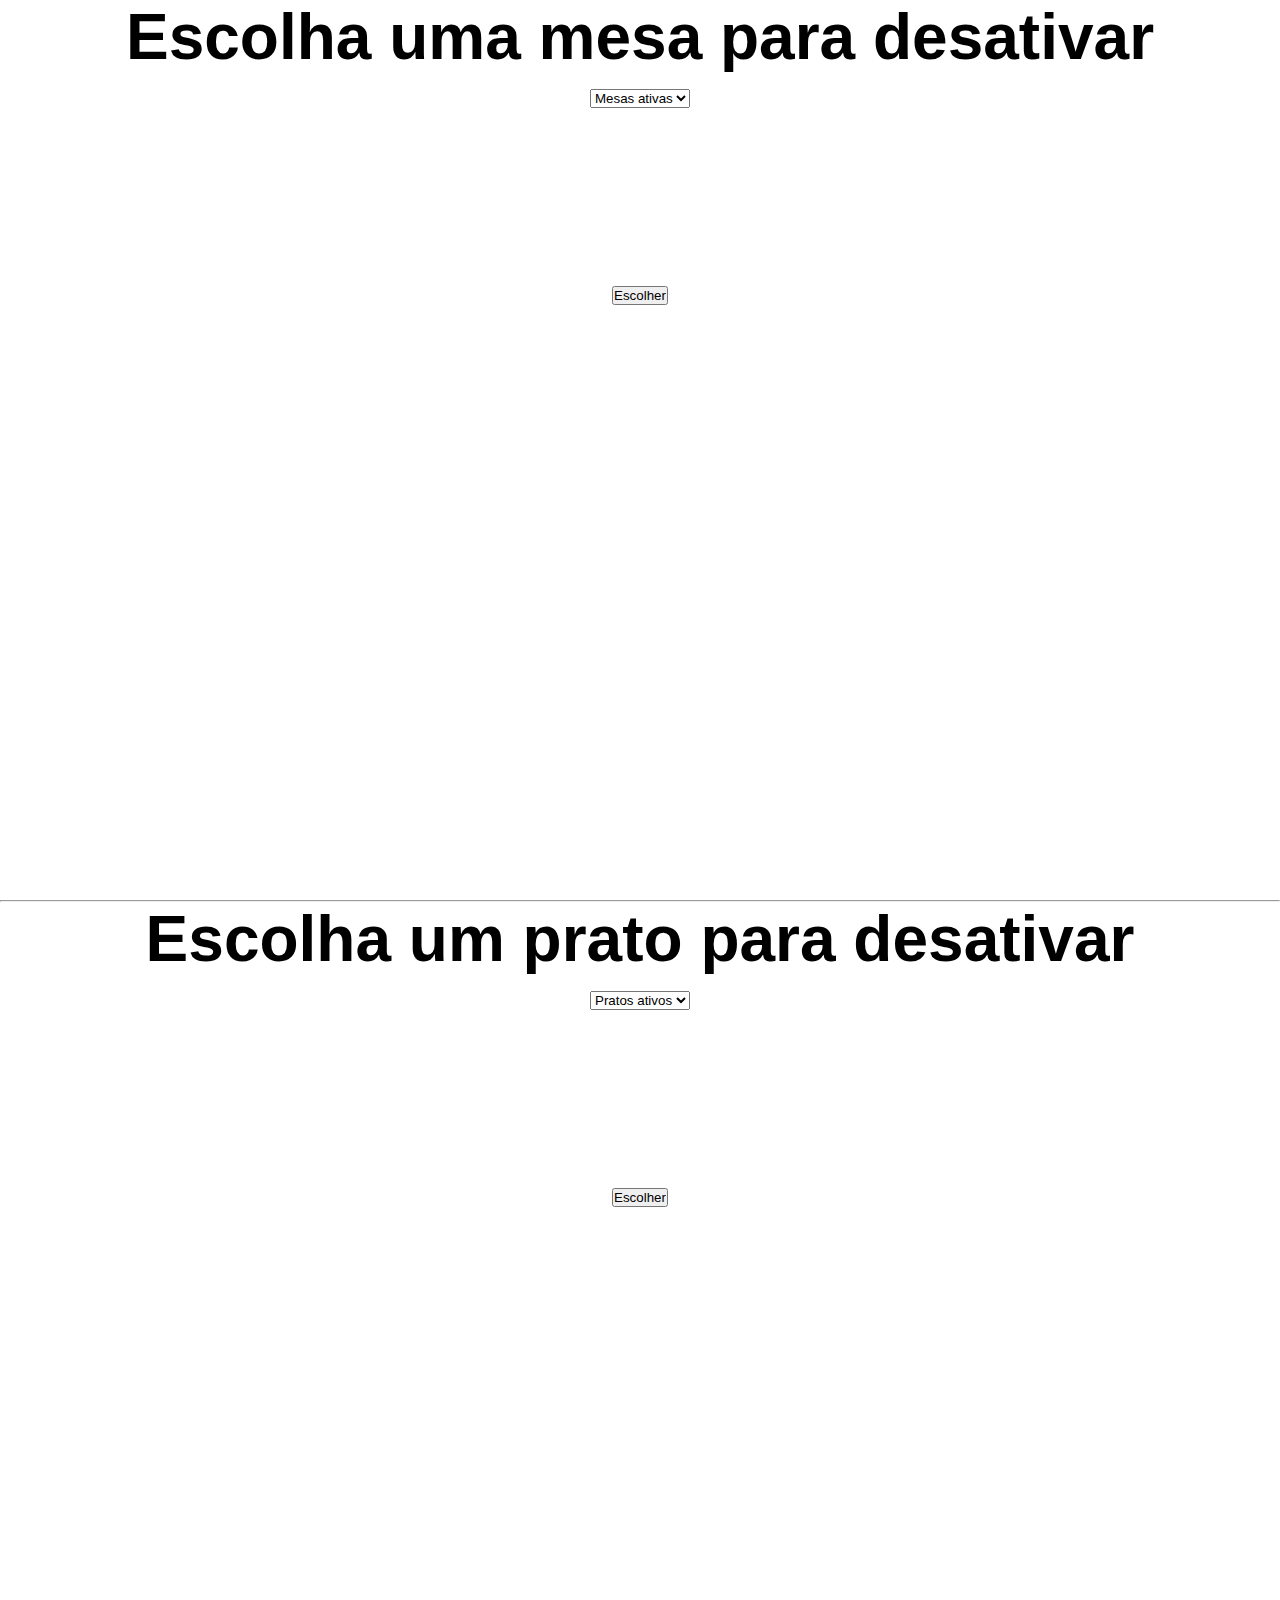
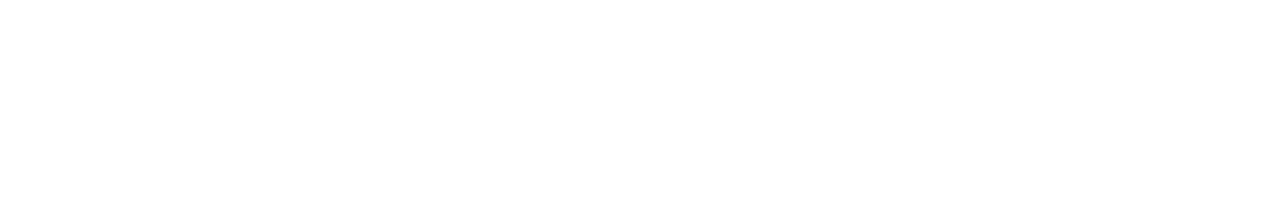
==== resources/html/adm.html @ e8413501 "ADM screen" ====
<!DOCTYPE html>
<html lang="pt-BR">
  <head>
    <meta charset="UTF-8" />
    <meta http-equiv="X-UA-Compatible" content="IE=edge" />
    <meta name="viewport" content="width=device-width, initial-scale=1.0" />
    <title>Tela de admnistrador</title>

    <!-- Bootstrap -->
    <link
      href="https://cdn.jsdelivr.net/npm/bootstrap@5.1.3/dist/css/bootstrap.min.css"
      rel="stylesheet"
      integrity="sha384-1BmE4kWBq78iYhFldvKuhfTAU6auU8tT94WrHftjDbrCEXSU1oBoqyl2QvZ6jIW3"
      crossorigin="anonymous"
    />
    <!-- CSS -->
    <link rel="stylesheet" href="../css/mesa.css" />
  </head>
  <body>
    <!-- Forms desativar mesas-->
    <div class="deletarMesa">
      <form action="http://127.0.0.1:8000/AtualizarMesa" id="formulario" name="formulario" class="form" method="GET">
        <div class="select mt-2">
          <label for="form-select"><h1 class="titulo">Escolha uma mesa para desativar</h1></label>
          <select class="form-select" id="id_mesa" name="id_mesa">
            <option value="null" selected>Mesas ativas</option>
          </select>
        </div>
        <div class="submit">
          <input type="submit" id="escolher" class="btn btn-primary" value="Escolher"></input>
        </div>
      </form>
    </div>
    <hr>
    <!-- Forms desativar pratos-->
    <div class="deletarPrato">
      <form action="http://127.0.0.1:8000/AtualizarPrato" id="formulario" name="formulario" class="form" method="GET">
        <div class="select mt-2">
          <label for="form-select"><h1 class="titulo">Escolha um prato para desativar</h1></label>
          <select class="form-select" id="id_mesa" name="id_mesa">
            <option value="null" selected>Pratos ativos</option>
          </select>
        </div>
        <div class="submit">
          <input type="submit" id="escolher" class="btn btn-primary" value="Escolher"></input>
        </div>
      </form>
    </div>
    <!-- JQuery script-->
    <script src="https://ajax.googleapis.com/ajax/libs/jquery/3.5.1/jquery.min.js"></script>

    <!-- Ariquivo JS -->
    <script src=""></script>

    <!-- Bootstrap script-->
    <script
      src="https://cdn.jsdelivr.net/npm/bootstrap@5.1.3/dist/js/bootstrap.bundle.min.js"
      integrity="sha384-ka7Sk0Gln4gmtz2MlQnikT1wXgYsOg+OMhuP+IlRH9sENBO0LRn5q+8nbTov4+1p"
      crossorigin="anonymous"
    ></script>
  </body>
</html>
---- resources/css/mesa.css ----
* {
  margin: 0;
  padding: 0;
  box-sizing: border-box;
}

.label-mesa {
  margin-top: 2rem;
  margin-bottom: 2rem;
  text-align: center;
}

.submit {
  margin-top: 10rem;
  margin-bottom: 2rem;
  text-align: center;
}

body {
  font-family: 'Open Sans', sans-serif;
  font-size: 2rem;
}

.deletarMesa {
  display: flex;
  justify-content: center;
  min-height: 100vh;
  text-align: center;
}

.deletarPrato {
  display: flex;
  justify-content: center;
  min-height: 100vh;
  text-align: center;
}
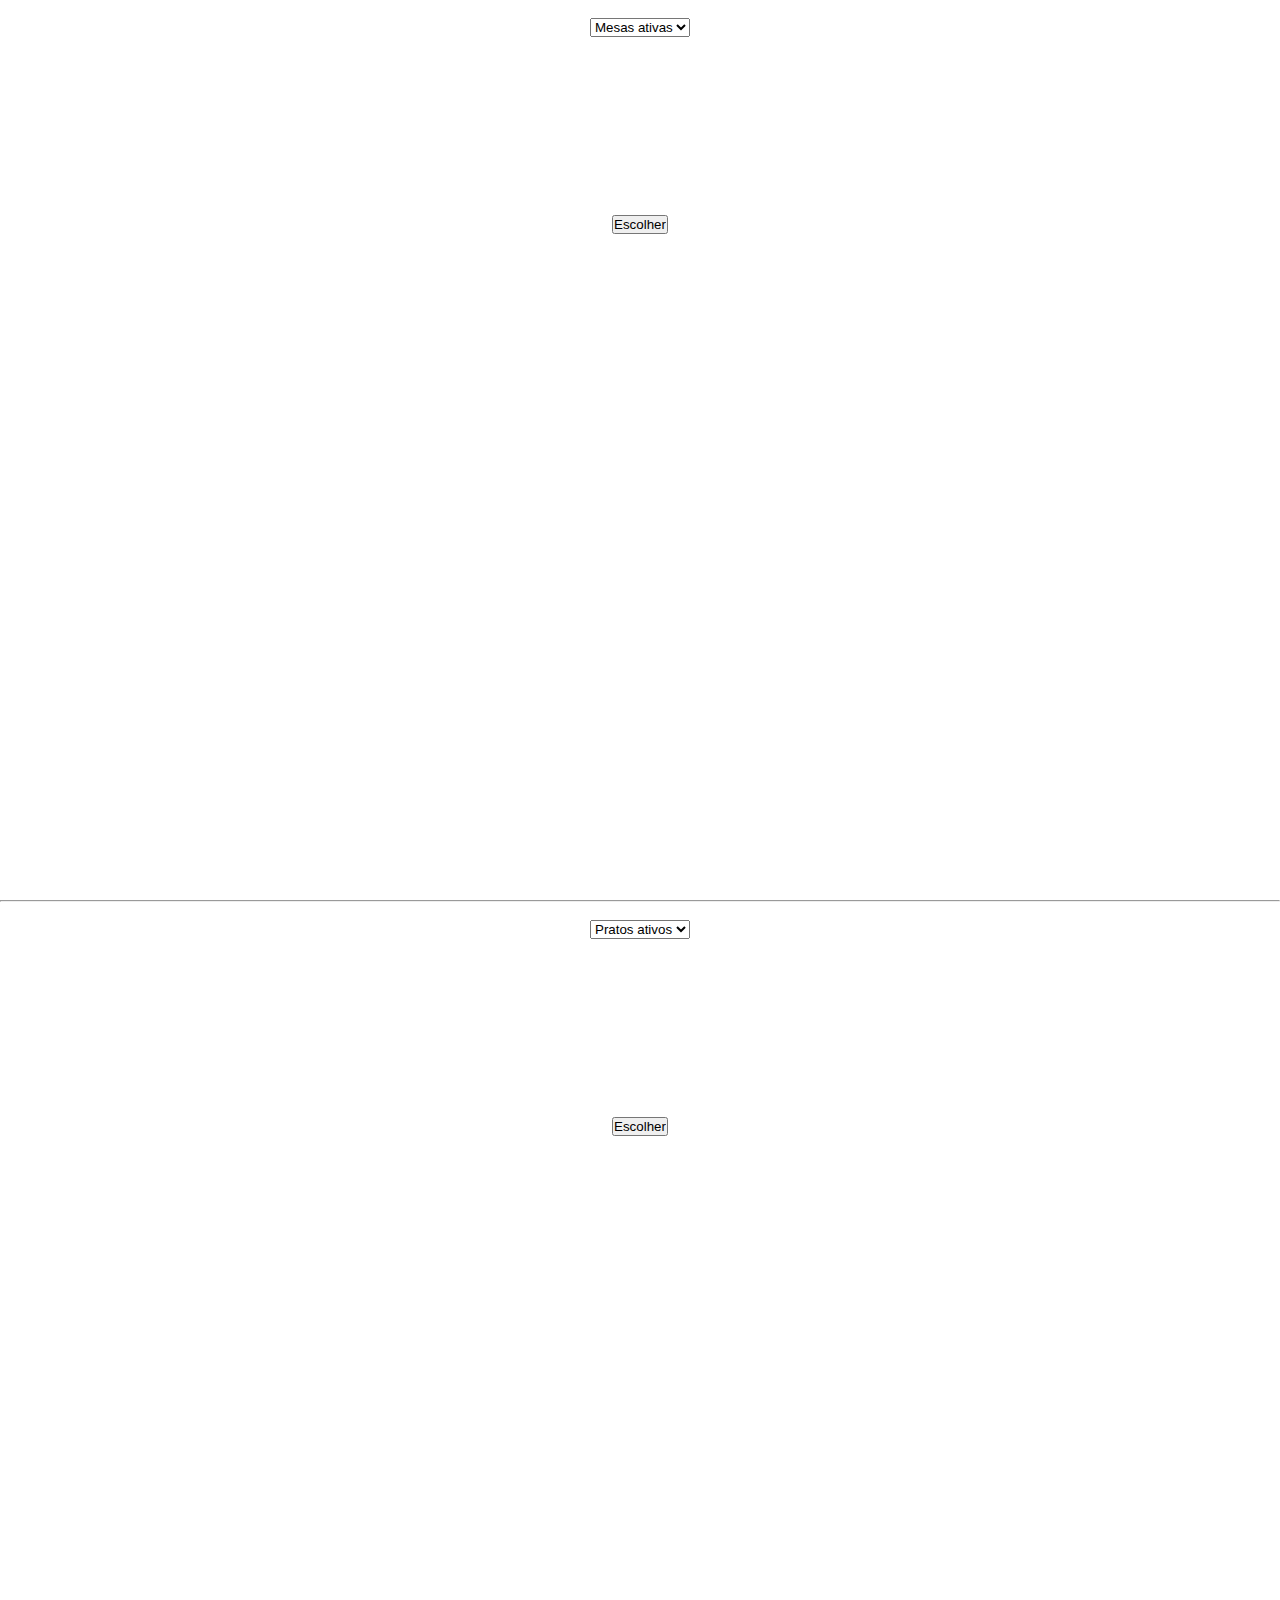
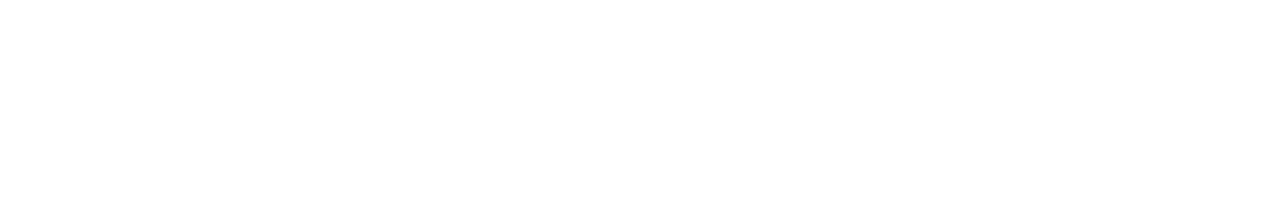
==== commit 86e35cdb: "update" ====
--- a/resources/html/adm.html
+++ b/resources/html/adm.html
@@ -19,7 +19,7 @@
   <body>
     <!-- Forms desativar mesas-->
     <div class="deletarMesa">
-      <form action="http://127.0.0.1:8000/AtualizarMesa" id="formulario" name="formulario" class="form" method="GET">
+      <form action="http://127.0.0.1:8000/ExcluirMesa" id="formulario" name="formulario" class="form" method="GET">
         <div class="select mt-2">
           <label for="form-select"><h1 class="titulo">Escolha uma mesa para desativar</h1></label>
           <select class="form-select" id="id_mesa" name="id_mesa">
@@ -34,10 +34,10 @@
     <hr>
     <!-- Forms desativar pratos-->
     <div class="deletarPrato">
-      <form action="http://127.0.0.1:8000/AtualizarPrato" id="formulario" name="formulario" class="form" method="GET">
+      <form action="http://127.0.0.1:8000/ExcluirPrato" id="formulario" name="formulario" class="form" method="GET">
         <div class="select mt-2">
           <label for="form-select"><h1 class="titulo">Escolha um prato para desativar</h1></label>
-          <select class="form-select" id="id_mesa" name="id_mesa">
+          <select class="form-select" id="id_prato" name="id_prato">
             <option value="null" selected>Pratos ativos</option>
           </select>
         </div>
@@ -50,7 +50,8 @@
     <script src="https://ajax.googleapis.com/ajax/libs/jquery/3.5.1/jquery.min.js"></script>
 
     <!-- Ariquivo JS -->
-    <script src=""></script>
+    <script src="../js/pratos.js"></script>
+    <script src="../js/mesas.js"></script>
 
     <!-- Bootstrap script-->
     <script
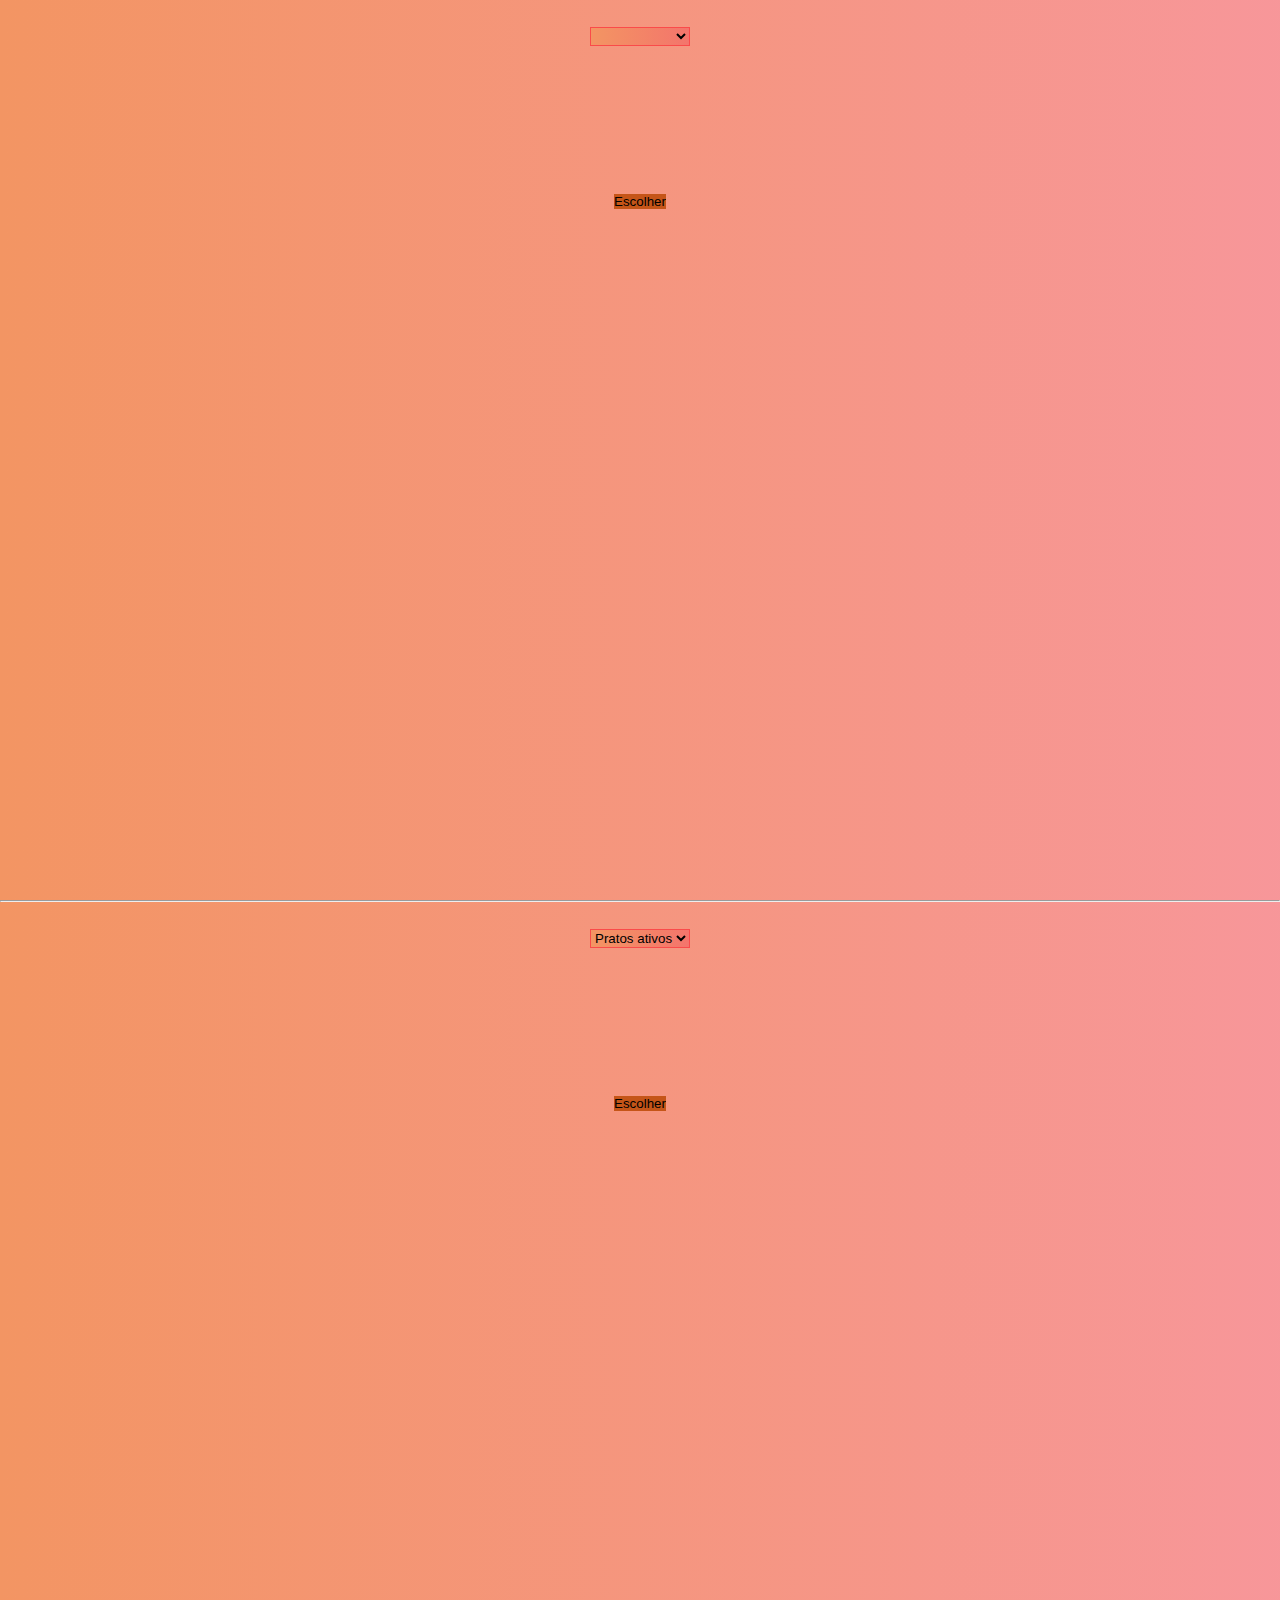
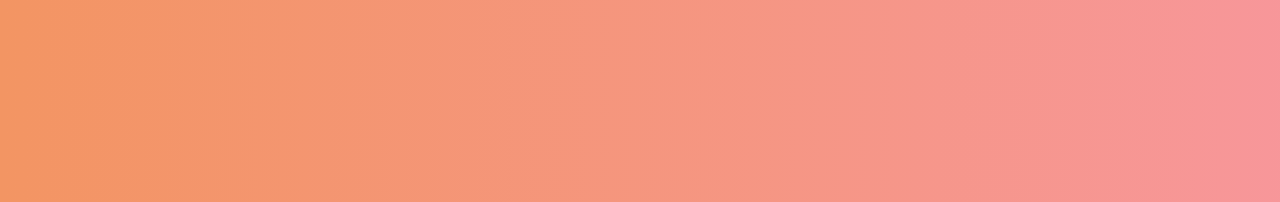
==== commit a3d31ca0: "Styles update" ====
--- a/resources/html/adm.html
+++ b/resources/html/adm.html
@@ -15,6 +15,7 @@
     />
     <!-- CSS -->
     <link rel="stylesheet" href="../css/mesa.css" />
+    <link rel="stylesheet" href="../css/pratos.css" />
   </head>
   <body>
     <!-- Forms desativar mesas-->
--- a/resources/css/mesa.css
+++ b/resources/css/mesa.css
@@ -11,8 +11,7 @@
 }
 
 .submit {
-  margin-top: 10rem;
-  margin-bottom: 2rem;
+  margin-top: 8rem;
   text-align: center;
 }
 
@@ -34,3 +33,9 @@
   min-height: 100vh;
   text-align: center;
 }
+
+.flexbtn {
+  display: flex;
+  flex-direction: row;
+  justify-content: space-evenly;
+}
--- a/resources/css/pratos.css
+++ b/resources/css/pratos.css
@@ -0,0 +1,74 @@
+* {
+  box-sizing: border-box;
+}
+
+body {
+  font-family: 'Open Sans', sans-serif;
+  font-size: 2rem;
+  min-height: 100vh;
+  background: -webkit-gradient(
+      linear,
+      left top,
+      right top,
+      from(rgb(243, 149, 99)),
+      to(rgba(242, 82, 87, 0.603))
+    )
+    no-repeat;
+  background: -moz-linear-gradient(
+    left,
+    rgb(243, 149, 99),
+    rgba(242, 82, 87, 0.603)
+  );
+  filter: progid:DXImageTransform.Microsoft.Gradient(GradientType=1, StartColorStr='rgb(243, 149, 99)', EndColorStr='rgba(242, 82, 87, 0.603)');
+}
+
+.form-select {
+  border: 1px solid rgba(255, 0, 21, 0.5);
+  background: -webkit-gradient(
+      linear,
+      left top,
+      right top,
+      from(rgb(243, 149, 99)),
+      to(rgba(242, 82, 87, 0.486))
+    )
+    no-repeat;
+  background: -moz-linear-gradient(
+    left,
+    rgb(243, 149, 99),
+    rgba(242, 82, 87, 0.486)
+  );
+  filter: progid:DXImageTransform.Microsoft.Gradient(GradientType=1, StartColorStr='rgb(243, 149, 99)', EndColorStr='rgba(242, 82, 87, 0.486)');
+}
+
+.form-select:hover {
+  background: -webkit-gradient(
+      linear,
+      left top,
+      right top,
+      from(rgb(226, 98, 30)),
+      to(rgba(242, 82, 87, 0.856))
+    )
+    no-repeat;
+  background: -moz-linear-gradient(
+    left,
+    rgb(226, 98, 30),
+    rgba(242, 82, 87, 0.856)
+  );
+  filter: progid:DXImageTransform.Microsoft.Gradient(GradientType=1, StartColorStr='rgb(243, 138, 81)', EndColorStr='rgb(226, 98, 30)');
+}
+
+.btn {
+  border: none;
+  background-color: rgb(197, 85, 24);
+}
+
+.btn:hover {
+  background-color: rgb(87, 32, 3);
+}
+
+.titulo {
+  height: 6rem;
+  width: 12rem;
+  margin: 1rem;
+  font-family: cursive;
+}
